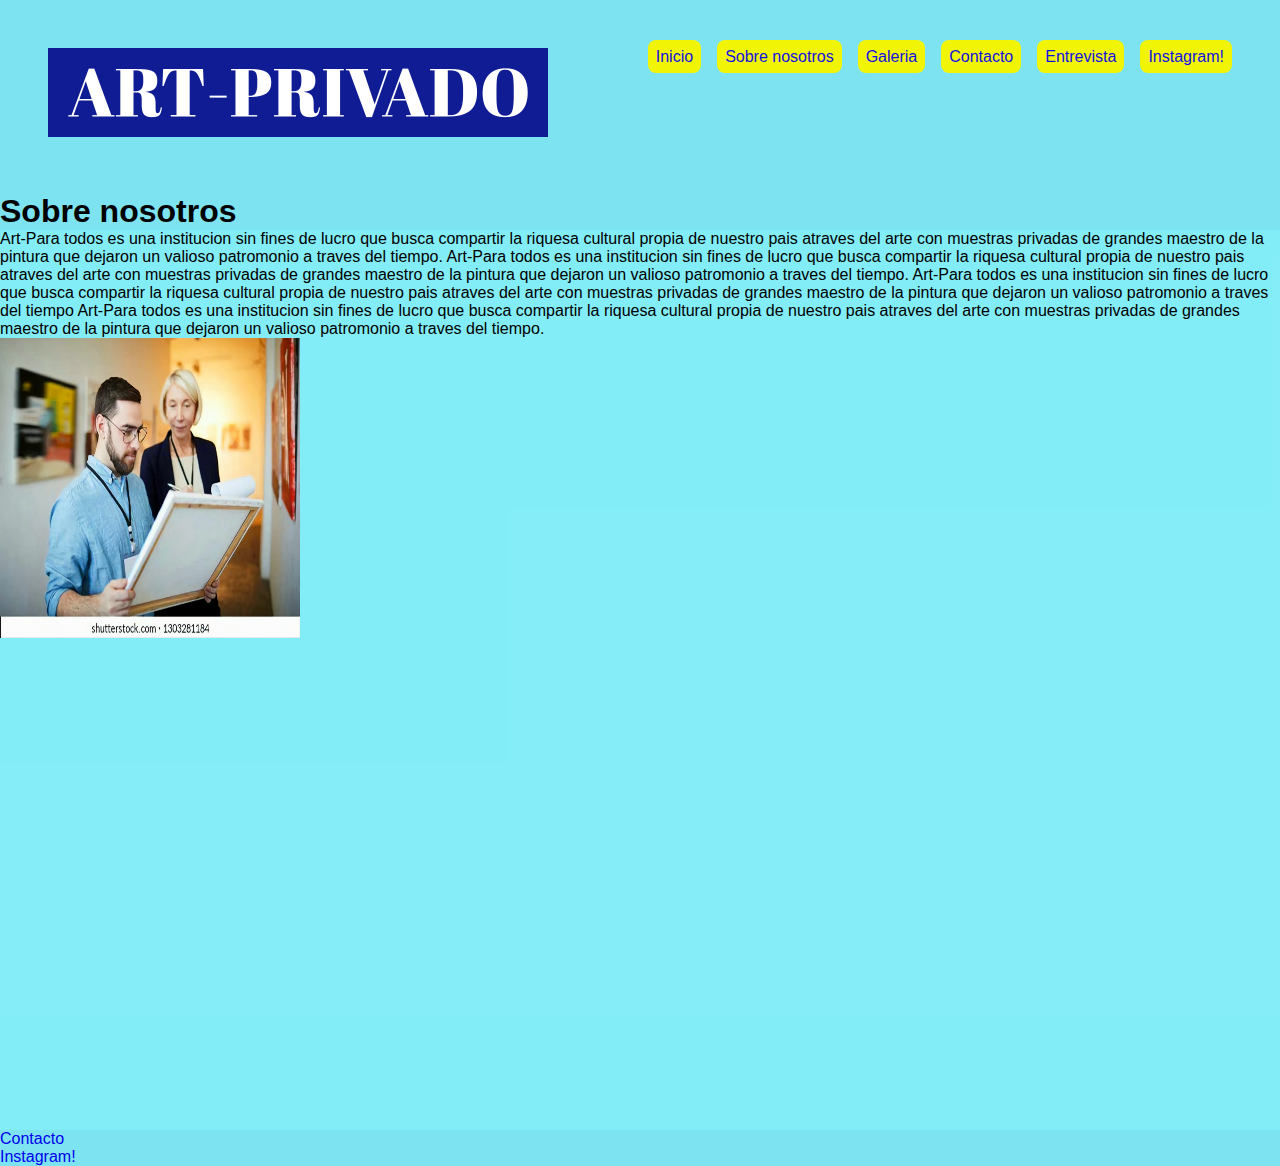
==== pages/about.html @ 00d24e81 "entregable" ====
<!DOCTYPE html>
<html lang="en">
<head>
  <meta charset="UTF-8">
  <meta http-equiv="X-UA-Compatible" content="IE=edge">
  <meta name="viewport" content="width=device-width, initial-scale=1.0">
  <meta name="descripcion" content=" Art-Privado es un sitio que comparte el arte en forma gratuita">
  <meta name=" keywords" content="Arte,Pintura argentina,cuadros,Pintores,colecciones privadas,">
  <title> Sobre nosotros</title>
    <!-- Cabecera de la pagina -->
    <link rel="stylesheet" href="./../styles/ estilos.css"/>
      <link rel="preconnect" href="https://fonts.googleapis.com">
      <link rel="preconnect" href="https://fonts.gstatic.com" crossorigin>
      <link href="https://cdn.jsdelivr.net/npm/bootstrap@5.2.0-beta1/dist/css/bootstrap.min.css" 
  rel="stylesheet" integrity="sha384-0evHe/X+R7YkIZDRvuzKMRqM+OrBnVFBL6DOitfPri4tjfHxaWutUpFmBp4vmVor" crossorigin="anonymous">
  </head>
  <body>
    <div class="grid-container">
    <header class="navbar">
      <h1><img src="./../assets/small.png"alt="logo"></h1>
      <nav>
        <!-- Enlaces de la barra de navegacion -->
        <ul>
          <li><a href="./../index.html">Inicio</a></li>
          <li><a href="./../pages/about.html">Sobre nosotros</a></li>
          <li><a href="./../pages/gallery.html">Galeria</a></li>
          <li><a href="./../pages/contact.html">Contacto</a></li>
          <li><a href="https://www.youtube.com/embed/y23fn1lE-VQ" title="YouTube video player">Entrevista</a></li>
          <li><a href="https://www.instagram.com" target="_blank"> Instagram!</a></li>
        <!-- Fin de los enlaces de la barra de navegacion  -->
      </nav>
      <!-- Fin de la barra de la navegacion  -->
    </header>
  </div>
  <div class="p-20">
    <section>
      <h1 class="text-center">Sobre nosotros</h1>
      <div class="row p-15">
        <div class="col">
      <article class="articulos">

        <p>
          Art-Para todos es una institucion sin fines de lucro que busca compartir la 
          riquesa cultural propia de nuestro pais atraves del arte con muestras privadas 
          de grandes maestro de la pintura que dejaron un valioso patromonio a traves del
          tiempo.
          Art-Para todos es una institucion sin fines de lucro que busca compartir la 
          riquesa cultural propia de nuestro pais atraves del arte con muestras privadas 
          de grandes maestro de la pintura que dejaron un valioso patromonio a traves del
          tiempo.
          Art-Para todos es una institucion sin fines de lucro que busca compartir la 
          riquesa cultural propia de nuestro pais atraves del arte con muestras privadas 
          de grandes maestro de la pintura que dejaron un valioso patromonio a traves del
          tiempo
          Art-Para todos es una institucion sin fines de lucro que busca compartir la 
          riquesa cultural propia de nuestro pais atraves del arte con muestras privadas 
          de grandes maestro de la pintura que dejaron un valioso patromonio a traves del
          tiempo.
        
        </p>
        <div class="col">
          <img class="cuadro" src="./../assets/image_6483441.JPG" alt="curador"height="300px"width="300px">
            </div>
        </div>
      </div>
        
      </article>
    </div>
    </section>
  </div>
      <footer class="gide">
        <ul>
          <li><a href="./../pages/contact.html">Contacto</a></li>
          <li><a href="https://www.instagram.com" target="_blank"> Instagram!</a></li>
        </ul>
      </footer> 
 
  <script src="https://cdn.jsdelivr.net/npm/bootstrap@5.2.0-beta1/dist/js/bootstrap.bundle.min.js" integrity="sha384-pprn3073KE6tl6bjs2QrFaJGz5/SUsLqktiwsUTF55Jfv3qYSDhgCecCxMW52nD2" crossorigin="anonymous"></script> 
</body>
</html>
---- styles/ estilos.css ----
* {
  Margin: 0;
  padding: 0;
  list-style: none;
  text-decoration: none;
}

.header {
  border-bottom: 1px solid #f7b1b1;
}

.navbar {
  display: flex;
  flex-direction: row;
  justify-content: space-between;
  align-content: center;
  padding: 3rem;
}
.navbar a {
  padding: 0.5rem;
  background-color: hwb(61 2% 4%);
  border-radius: 0.5rem;
  color: #1310e2;
}
.navbar ul {
  display: flex;
  gap: 1rem;
}
.navbar a:hover {
  background-color: rgba(38, 246, 173, 0.8784313725);
}

header, footer, article, aside, section {
  background-color: rgba(132, 237, 247, 0.9568627451);
}

.d-block {
  border: 10px solid #a7b2b7;
}

footer {
  display: flex;
  width: 100%;
  padding: 0;
}

body {
  font-family: Vegur, "PT Sans", Verdana, sans-serif;
  background-color: #0c0c59;
}

.articulos {
  height: 100vh;
}

.section {
  display: flex;
  flex-direction: row;
  justify-content: center;
  padding: 3rem;
  gap: 2rem;
}
.section .primeraImagen {
  width: 300px;
  height: 300px;
  border-radius: 10px;
  border: 10px solid rgba(7, 32, 195, 0.8078431373);
}
.section div {
  display: flex;
  flex-direction: column;
  gap: 2rem;
  align-items: flex-start;
}
.section div a {
  padding: 1rem;
  background-color: #f6fa10;
  border-radius: 0.5rem;
  color: #5e5ed2;
}

.grid-container {
  display: grid;
  grid-template-areas: "header" "footer";
  width: auto;
}

@media (max-width: 1200px) {
  .navbar ul {
    flex-direction: column;
    align-items: center;
    gap: 1.5rem;
  }
}
@media (max-width: 800px) {
  .section {
    flex-direction: column;
    align-items: center;
  }
}
.p-5 form {
  display: flex;
  flex-direction: column;
  justify-content: center;
  align-items: center;
  background-color: rgba(255, 255, 255, 0.395);
  border-radius: 20px;
}

.p-5 form .input {
  box-sizing: border-box;
  border: none;
  border-radius: 7px;
  padding: 10px;
  font-size: 15px;
  width: 90%;
  margin-bottom: 10px;
  text-align: justify;
}

.p-5 form label {
  text-align: justify;
}

.p-5 form .region {
  box-sizing: border-box;
  display: flex;
  flex-direction: row;
  justify-content: space-between;
  width: 90%;
}

.p-5 form .region .region1 {
  margin-right: 5px;
}

.p-5 form .region .region2 {
  margin-left: 5px;
}

.p-5 form select {
  margin-bottom: 10px;
  box-sizing: border-box;
  border: none;
  border-radius: 7px;
  padding: 10px;
  font-size: 15px;
  width: 80%;
}

.p-5 form .gusto {
  width: 90%;
  display: flex;
  flex-direction: row;
  justify-items: start;
  margin-bottom: 10px;
}

.p-5 form .gusto label {
  margin-right: 10px;
}

.radio {
  margin-right: 5px;
}

.checkLabel {
  width: 90%;
  display: flex;
  flex-direction: row;
  justify-content: start;
  margin-bottom: 10px;
}

.checkCond {
  border: none;
  vertical-align: middle;
  margin-right: 5px;
  justify-items: start;
}

textarea {
  width: 90%;
  min-height: 100px;
  max-height: 200px;
  max-width: 90%;
  min-width: 90%;
}

.buttonForm {
  box-sizing: border-box;
  border: none;
  border-radius: 7px;
  padding: 10px;
  font-size: 15px;
  width: 100px;
  margin-bottom: 10px;
  cursor: pointer;
}

#carouselExampleInterval {
  margin: 10px;
  padding: 10px;
}/*# sourceMappingURL= estilos.css.map */
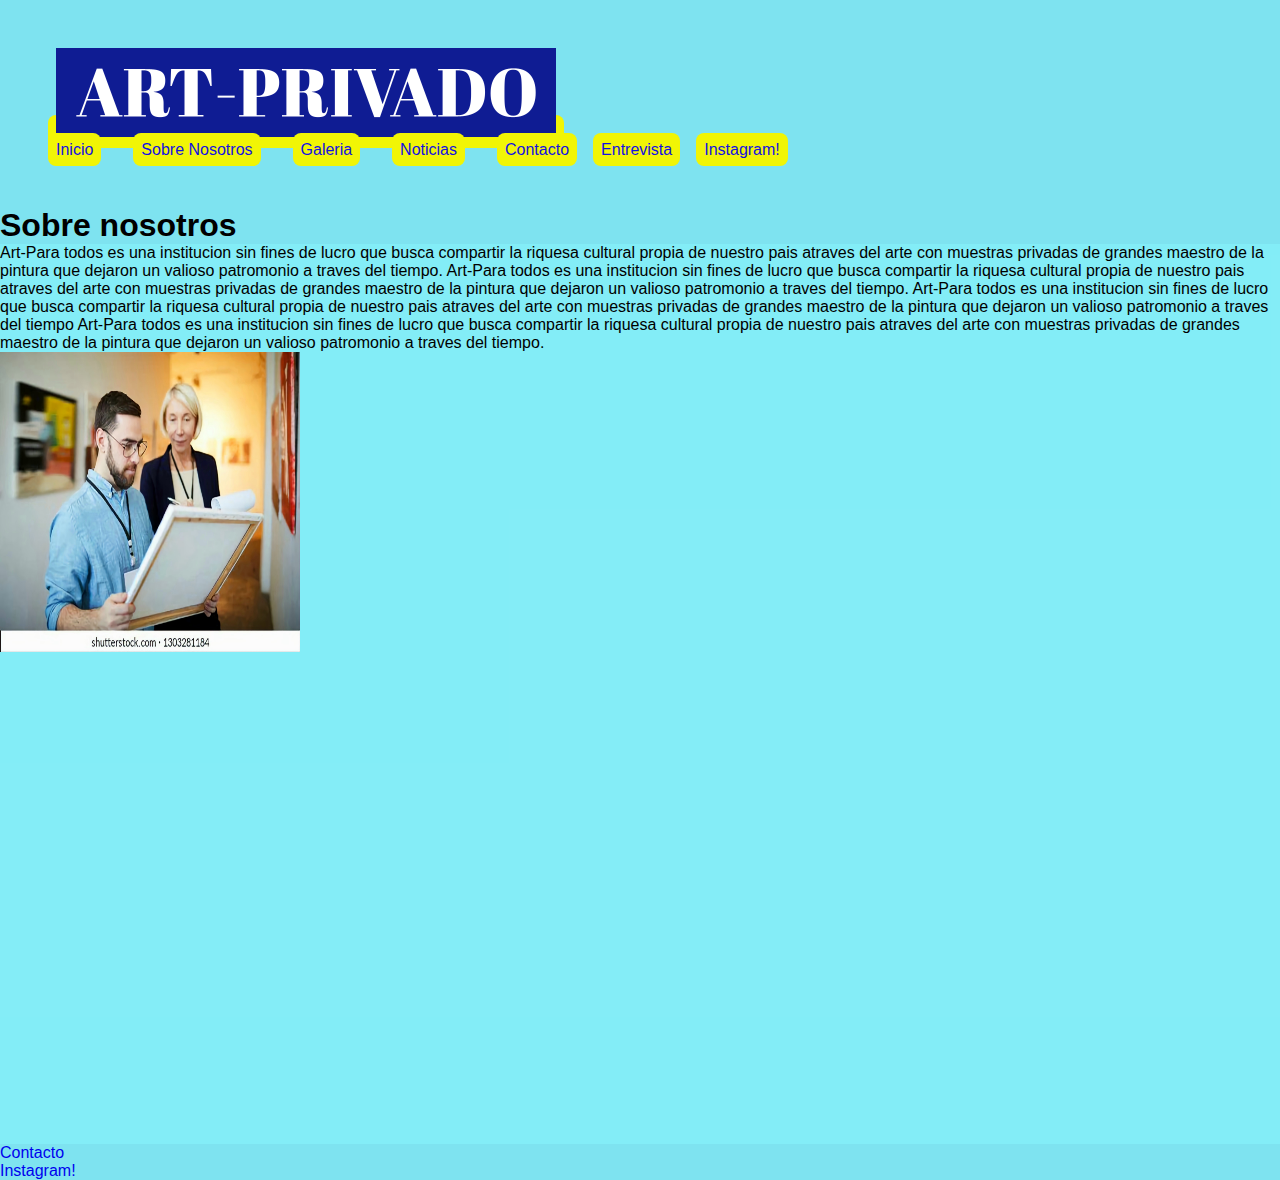
==== commit 98421832: "entregafinal" ====
--- a/pages/about.html
+++ b/pages/about.html
@@ -16,21 +16,42 @@
   </head>
   <body>
     <div class="grid-container">
-    <header class="navbar">
-      <h1><img src="./../assets/small.png"alt="logo"></h1>
-      <nav>
-        <!-- Enlaces de la barra de navegacion -->
-        <ul>
-          <li><a href="./../index.html">Inicio</a></li>
-          <li><a href="./../pages/about.html">Sobre nosotros</a></li>
-          <li><a href="./../pages/gallery.html">Galeria</a></li>
-          <li><a href="./../pages/contact.html">Contacto</a></li>
-          <li><a href="https://www.youtube.com/embed/y23fn1lE-VQ" title="YouTube video player">Entrevista</a></li>
-          <li><a href="https://www.instagram.com" target="_blank"> Instagram!</a></li>
-        <!-- Fin de los enlaces de la barra de navegacion  -->
-      </nav>
-      <!-- Fin de la barra de la navegacion  -->
-    </header>
+      <header>
+        <nav class="navbar navbar-expand-lg bg-info">
+          <div class="container-fluid justify-content-between">
+            <a class="navbar-brand" href="#"><img class="img-fluid" src="../assets/small.png"></a>
+            <button class="navbar-toggler" type="button" data-bs-toggle="collapse" data-bs-target="#navbarNavDropdown" aria-controls="navbarNavDropdown" aria-expanded="false" aria-label="Toggle navigation">
+              <span class="navbar-toggler-icon"></span>
+            </button>
+            <div class="collapse navbar-collapse" id="navbarNavDropdown">
+              <ul class="navbar-nav">
+                <li class="nav-item">
+                  <a class="nav-link active" aria-current="page" href="../index.html">Inicio</a><li>
+                </li>
+                <li class="nav-item">
+                  <a class="nav-link" href="../pages/about.html">Sobre Nosotros</a><li>
+                </li>
+                <li class="nav-item">
+                  <a class="nav-link" href="../pages/gallery.html">Galeria</a><li>
+                  </li>
+                  <li class="nav-item">
+                  <a class="nav-link" href="../pages/noticias.html">Noticias</a><li>
+                  </li>
+                  <li class="nav-item"> 
+                  <a class="nav-link"href="../pages/contact.html">Contacto</a></li>
+                  </li>
+                  <li class="nav-item">
+                  <a class="nav-link" href="https://www.youtube.com/embed/y23fn1lE-VQ" title="YouTube video player" target="_blank">Entrevista</a></li>
+                  <li class="nav-item">
+                  <a class="nav-link" href="https://www.instagram.com" target="_blank"> Instagram!</a></li>
+              </ul>
+            </div>
+          </div>
+        </nav>
+          
+          <!-- Enlaces de la barra de navegacion -->
+        
+      </header>
   </div>
   <div class="p-20">
     <section>
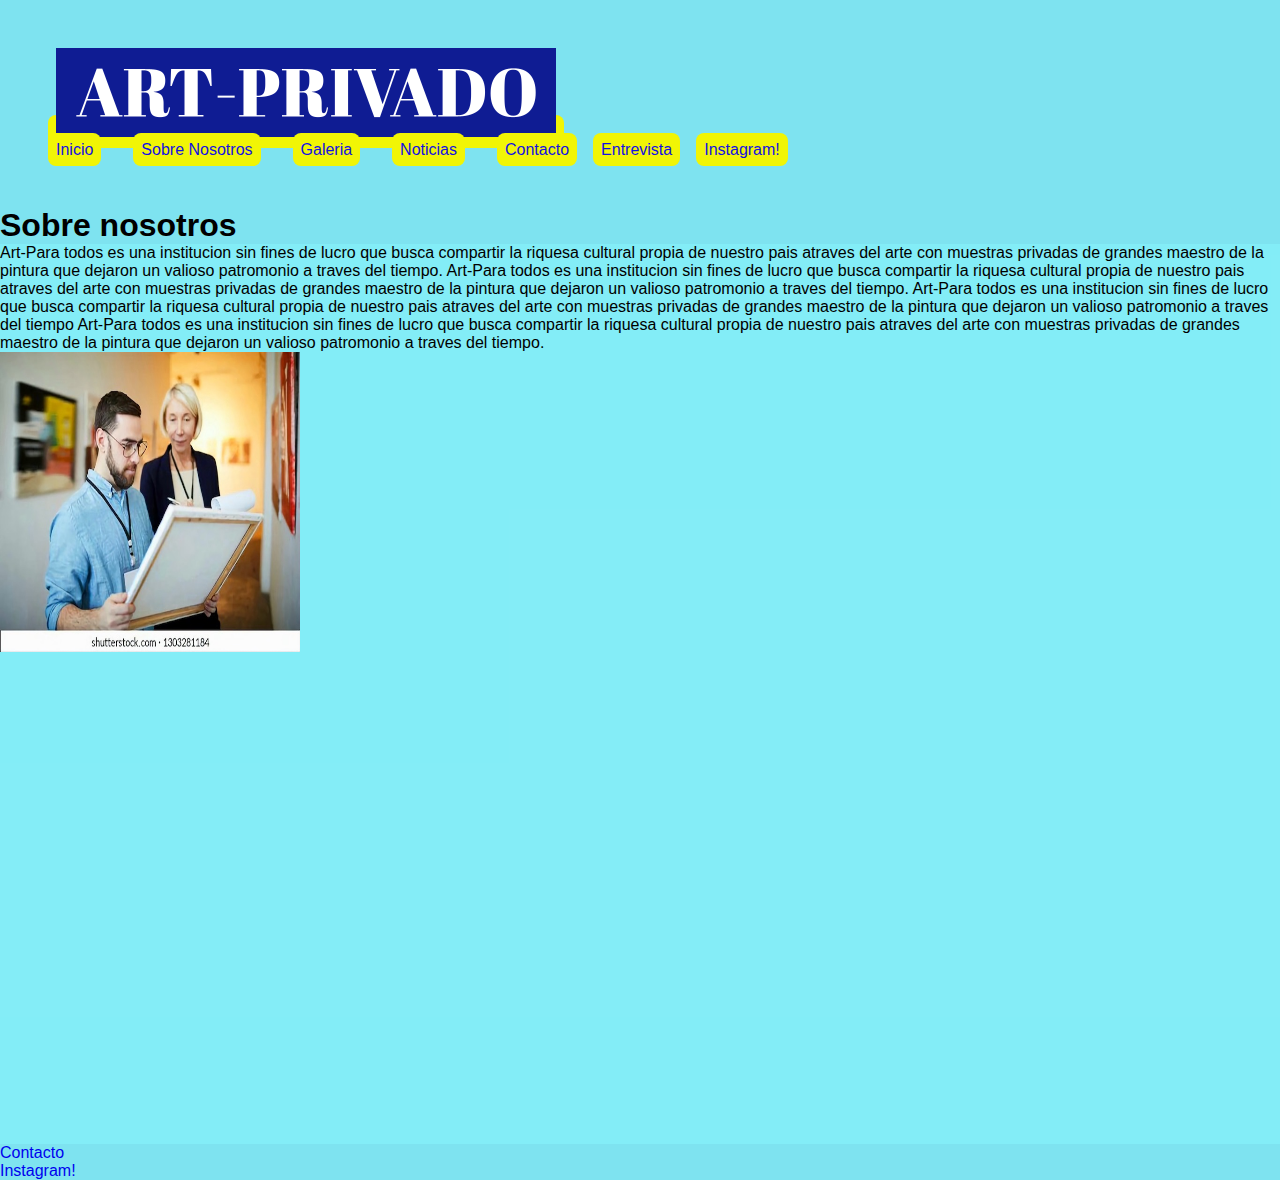
==== commit 1f7a9d16: "ultima entrega" ====
--- a/pages/about.html
+++ b/pages/about.html
@@ -89,13 +89,14 @@
     </div>
     </section>
   </div>
+   <!-- Inicio del footer  -->
       <footer class="gide">
         <ul>
           <li><a href="./../pages/contact.html">Contacto</a></li>
           <li><a href="https://www.instagram.com" target="_blank"> Instagram!</a></li>
         </ul>
       </footer> 
- 
+    <!-- Fin del footer  -->
   <script src="https://cdn.jsdelivr.net/npm/bootstrap@5.2.0-beta1/dist/js/bootstrap.bundle.min.js" integrity="sha384-pprn3073KE6tl6bjs2QrFaJGz5/SUsLqktiwsUTF55Jfv3qYSDhgCecCxMW52nD2" crossorigin="anonymous"></script> 
 </body>
 </html>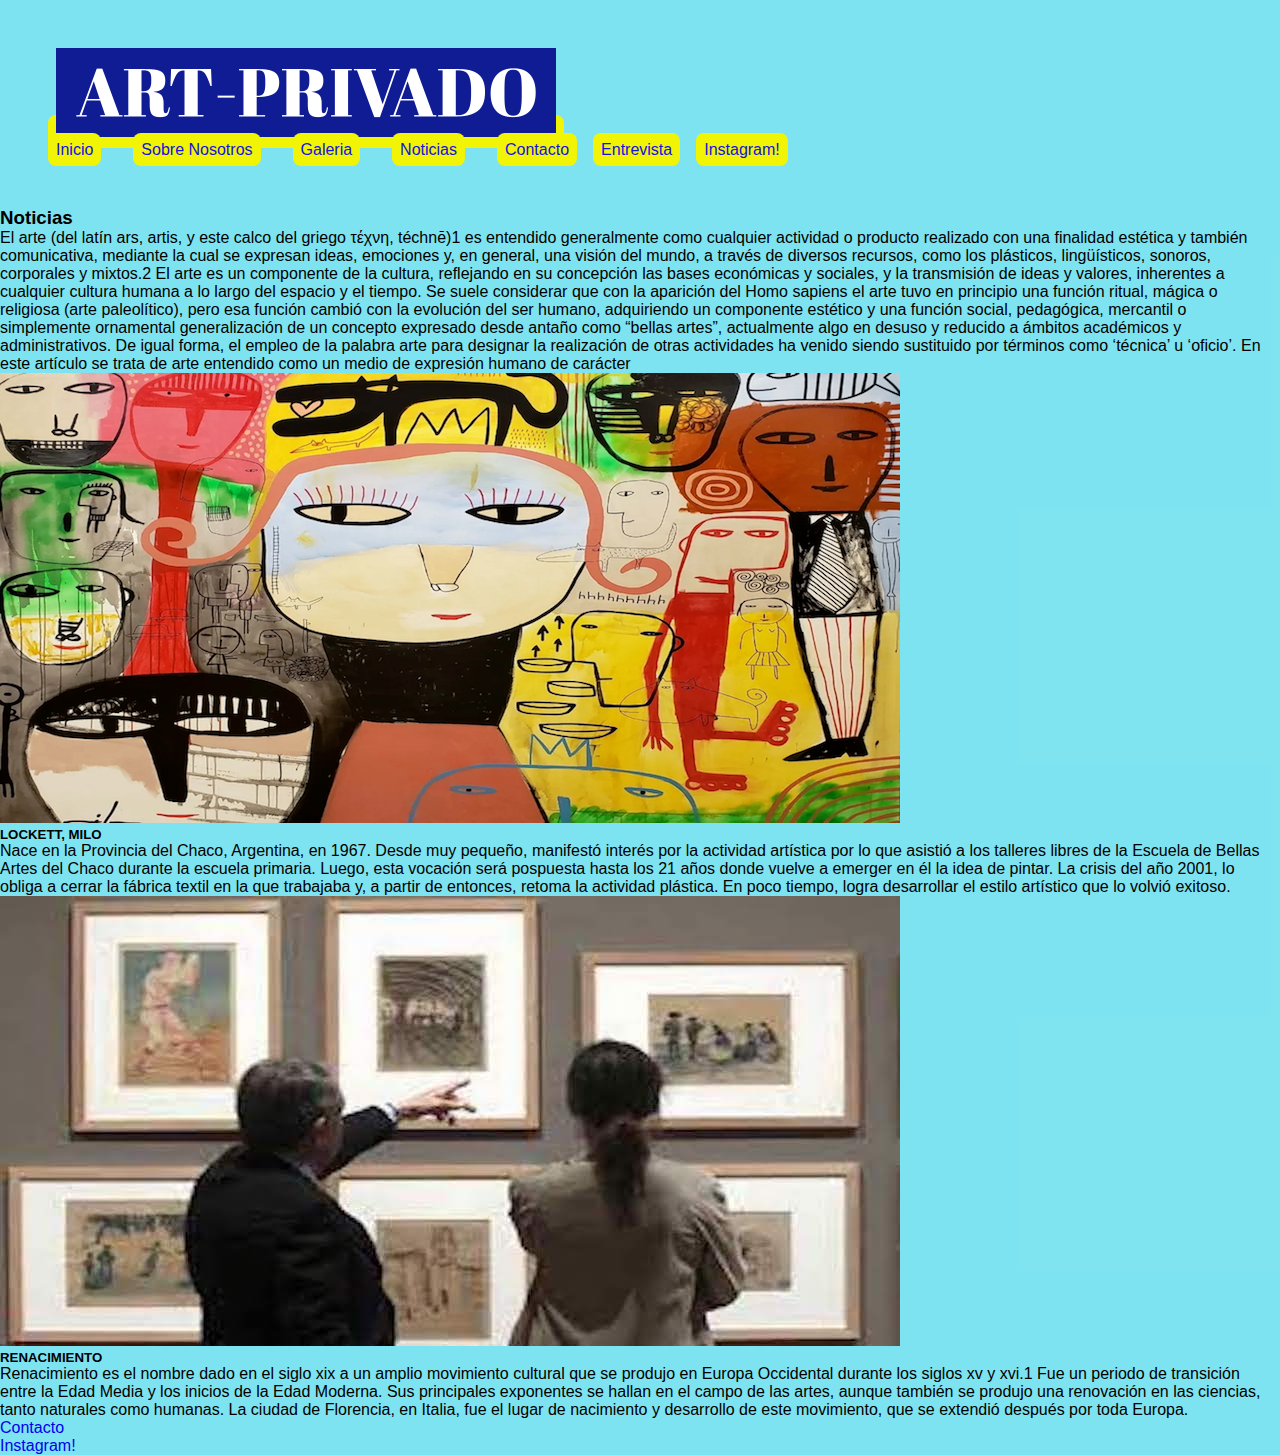
==== commit 5810e316: "entregafinal" ====
--- a/pages/about.html
+++ b/pages/about.html
@@ -1,102 +1,95 @@
 <!DOCTYPE html>
 <html lang="en">
 <head>
-  <meta charset="UTF-8">
-  <meta http-equiv="X-UA-Compatible" content="IE=edge">
-  <meta name="viewport" content="width=device-width, initial-scale=1.0">
-  <meta name="descripcion" content=" Art-Privado es un sitio que comparte el arte en forma gratuita">
-  <meta name=" keywords" content="Arte,Pintura argentina,cuadros,Pintores,colecciones privadas,">
-  <title> Sobre nosotros</title>
-    <!-- Cabecera de la pagina -->
-    <link rel="stylesheet" href="./../styles/ estilos.css"/>
+    <meta charset="UTF-8">
+    <meta http-equiv="X-UA-Compatible" content="IE=edge">
+    <meta name="viewport" content="width=device-width, initial-scale=1.0">
+    <meta name="descripcion" content=" Art-Privado es un sitio que comparte el arte en forma gratuita">
+    <meta name=" keywords" content="Arte,Pintura argentina,cuadros,Pintores,colecciones privadas,">
+      <title>Document</title>
+       <!-- Cabecera de la pagina -->
+      <link rel="stylesheet" href="./../styles/ estilos.css"/>
       <link rel="preconnect" href="https://fonts.googleapis.com">
       <link rel="preconnect" href="https://fonts.gstatic.com" crossorigin>
       <link href="https://cdn.jsdelivr.net/npm/bootstrap@5.2.0-beta1/dist/css/bootstrap.min.css" 
   rel="stylesheet" integrity="sha384-0evHe/X+R7YkIZDRvuzKMRqM+OrBnVFBL6DOitfPri4tjfHxaWutUpFmBp4vmVor" crossorigin="anonymous">
-  </head>
-  <body>
-    <div class="grid-container">
-      <header>
-        <nav class="navbar navbar-expand-lg bg-info">
-          <div class="container-fluid justify-content-between">
-            <a class="navbar-brand" href="#"><img class="img-fluid" src="../assets/small.png"></a>
-            <button class="navbar-toggler" type="button" data-bs-toggle="collapse" data-bs-target="#navbarNavDropdown" aria-controls="navbarNavDropdown" aria-expanded="false" aria-label="Toggle navigation">
-              <span class="navbar-toggler-icon"></span>
-            </button>
-            <div class="collapse navbar-collapse" id="navbarNavDropdown">
-              <ul class="navbar-nav">
-                <li class="nav-item">
-                  <a class="nav-link active" aria-current="page" href="../index.html">Inicio</a><li>
+ </head>
+<body>
+  <div class="grid-container">
+    <header>
+      <nav class="navbar navbar-expand-lg bg-info">
+        <div class="container-fluid justify-content-between">
+          <a class="navbar-brand" href="#"><img class="img-fluid" src="../assets/small.png"></a>
+          <button class="navbar-toggler" type="button" data-bs-toggle="collapse" data-bs-target="#navbarNavDropdown" aria-controls="navbarNavDropdown" aria-expanded="false" aria-label="Toggle navigation">
+            <span class="navbar-toggler-icon"></span>
+          </button>
+          <div class="collapse navbar-collapse" id="navbarNavDropdown">
+            <ul class="navbar-nav">
+              <li class="nav-item">
+                <a class="nav-link active" aria-current="page" href="../index.html">Inicio</a><li>
+              </li>
+              <li class="nav-item">
+                <a class="nav-link" href="../pages/about.html">Sobre Nosotros</a><li>
+              </li>
+              <li class="nav-item">
+                <a class="nav-link" href="../pages/gallery.html">Galeria</a><li>
                 </li>
                 <li class="nav-item">
-                  <a class="nav-link" href="../pages/about.html">Sobre Nosotros</a><li>
+                <a class="nav-link" href="../pages/noticias.html">Noticias</a><li>
+                </li>
+                <li class="nav-item"> 
+                <a class="nav-link"href="../pages/contact.html">Contacto</a></li>
                 </li>
                 <li class="nav-item">
-                  <a class="nav-link" href="../pages/gallery.html">Galeria</a><li>
-                  </li>
-                  <li class="nav-item">
-                  <a class="nav-link" href="../pages/noticias.html">Noticias</a><li>
-                  </li>
-                  <li class="nav-item"> 
-                  <a class="nav-link"href="../pages/contact.html">Contacto</a></li>
-                  </li>
-                  <li class="nav-item">
-                  <a class="nav-link" href="https://www.youtube.com/embed/y23fn1lE-VQ" title="YouTube video player" target="_blank">Entrevista</a></li>
-                  <li class="nav-item">
-                  <a class="nav-link" href="https://www.instagram.com" target="_blank"> Instagram!</a></li>
-              </ul>
+                <a class="nav-link" href="https://www.youtube.com/embed/y23fn1lE-VQ" title="YouTube video player" target="_blank">Entrevista</a></li>
+                <li class="nav-item">
+                <a class="nav-link" href="https://www.instagram.com" target="_blank"> Instagram!</a></li>
+            </ul>
+          </div>
+        </div>
+      </nav>  
+        <!-- Enlaces de la barra de navegacion -->
+    </header>
+  </div>
+  <section class="p-5">
+  
+        <h3>Noticias</h3>
+         <!-- inicio de noticias -->
+        <p>
+          El arte (del latín ars, artis, y este calco del griego τέχνη, téchnē)1​ es entendido generalmente como cualquier actividad o producto realizado con una finalidad estética y también comunicativa, mediante la cual se expresan ideas, emociones y, en general, una visión del mundo, a través de diversos recursos, como los plásticos, lingüísticos, sonoros, corporales y mixtos.2​ El arte es un componente de la cultura, reflejando en su concepción las bases económicas y sociales, y la transmisión de ideas y valores, inherentes a cualquier cultura humana a lo largo del espacio y el tiempo. Se suele considerar que con la aparición del Homo sapiens el arte tuvo en principio una función ritual, mágica o religiosa (arte paleolítico), pero esa función cambió con la evolución del ser humano, adquiriendo un componente estético y una función social, pedagógica, mercantil o simplemente ornamental
+ generalización de un concepto expresado desde antaño como “bellas artes”, actualmente algo en desuso y reducido a ámbitos académicos y administrativos. De igual forma, el empleo de la palabra arte para designar la realización de otras actividades ha venido siendo sustituido por términos como ‘técnica’ u ‘oficio’. En este artículo se trata de arte entendido como un medio de expresión humano de carácter
+        </p>
+        <div class="row row-cols-1 row-cols-md-2 g-4">
+          <div class="col">
+            <div class="card">
+              <img src="./../assets/milo  copia.png" class="card-img-top" alt="miro">
+              <div class="card-body">
+                <h5 class="card-title">LOCKETT, MILO</h5>
+                <p class="card-text">Nace en la Provincia del Chaco, Argentina, en 1967. Desde muy pequeño, manifestó interés por la actividad artística por lo que asistió a los talleres libres de la Escuela de Bellas Artes del Chaco durante la escuela primaria. Luego, esta vocación será pospuesta hasta los 21 años donde vuelve a emerger en él la idea de pintar. La crisis del año 2001, lo obliga a cerrar la fábrica textil en la que trabajaba y, a partir de entonces, retoma la actividad plástica. En poco tiempo, logra desarrollar el estilo artístico que lo volvió exitoso.</p>
+              </div>
             </div>
           </div>
-        </nav>
-          
-          <!-- Enlaces de la barra de navegacion -->
-        
-      </header>
-  </div>
-  <div class="p-20">
-    <section>
-      <h1 class="text-center">Sobre nosotros</h1>
-      <div class="row p-15">
-        <div class="col">
-      <article class="articulos">
-
-        <p>
-          Art-Para todos es una institucion sin fines de lucro que busca compartir la 
-          riquesa cultural propia de nuestro pais atraves del arte con muestras privadas 
-          de grandes maestro de la pintura que dejaron un valioso patromonio a traves del
-          tiempo.
-          Art-Para todos es una institucion sin fines de lucro que busca compartir la 
-          riquesa cultural propia de nuestro pais atraves del arte con muestras privadas 
-          de grandes maestro de la pintura que dejaron un valioso patromonio a traves del
-          tiempo.
-          Art-Para todos es una institucion sin fines de lucro que busca compartir la 
-          riquesa cultural propia de nuestro pais atraves del arte con muestras privadas 
-          de grandes maestro de la pintura que dejaron un valioso patromonio a traves del
-          tiempo
-          Art-Para todos es una institucion sin fines de lucro que busca compartir la 
-          riquesa cultural propia de nuestro pais atraves del arte con muestras privadas 
-          de grandes maestro de la pintura que dejaron un valioso patromonio a traves del
-          tiempo.
-        
-        </p>
-        <div class="col">
-          <img class="cuadro" src="./../assets/image_6483441.JPG" alt="curador"height="300px"width="300px">
+          <div class="col">
+            <div class="card">
+              <img src="./../assets/proyec2.jpeg" class="card-img-top"alt=" escultura">
+              <div class="card-body">
+                <h5 class="card-title">RENACIMIENTO</h5>
+                <p class="card-text">Renacimiento es el nombre dado en el siglo xix a un amplio movimiento cultural que se produjo en Europa Occidental durante los siglos xv y xvi.1​ Fue un periodo de transición entre la Edad Media y los inicios de la Edad Moderna. Sus principales exponentes se hallan en el campo de las artes, aunque también se produjo una renovación en las ciencias, tanto naturales como humanas. La ciudad de Florencia, en Italia, fue el lugar de nacimiento y desarrollo de este movimiento, que se extendió después por toda Europa.</p>
+              </div>
             </div>
-        </div>
-      </div>
-        
-      </article>
-    </div>
-    </section>
-  </div>
-   <!-- Inicio del footer  -->
-      <footer class="gide">
+          </div>
+        <div class="row bg-primary">
+  </section>
+    <div class="row bg-primary">
+       <!-- inicio del footer  -->
+      <footer>
         <ul>
           <li><a href="./../pages/contact.html">Contacto</a></li>
           <li><a href="https://www.instagram.com" target="_blank"> Instagram!</a></li>
         </ul>
-      </footer> 
-    <!-- Fin del footer  -->
-  <script src="https://cdn.jsdelivr.net/npm/bootstrap@5.2.0-beta1/dist/js/bootstrap.bundle.min.js" integrity="sha384-pprn3073KE6tl6bjs2QrFaJGz5/SUsLqktiwsUTF55Jfv3qYSDhgCecCxMW52nD2" crossorigin="anonymous"></script> 
+      </footer>
+        <!-- Fin del footer  -->
+    </div>
+    <script src="https://cdn.jsdelivr.net/npm/bootstrap@5.2.0-beta1/dist/js/bootstrap.bundle.min.js" integrity="sha384-pprn3073KE6tl6bjs2QrFaJGz5/SUsLqktiwsUTF55Jfv3qYSDhgCecCxMW52nD2" crossorigin="anonymous"></script> 
 </body>
 </html>--- a/styles/ estilos.css
+++ b/styles/ estilos.css
@@ -47,10 +47,6 @@
 body {
   font-family: Vegur, "PT Sans", Verdana, sans-serif;
   background-color: #0c0c59;
-}
-
-.articulos {
-  height: 100vh;
 }
 
 .section {
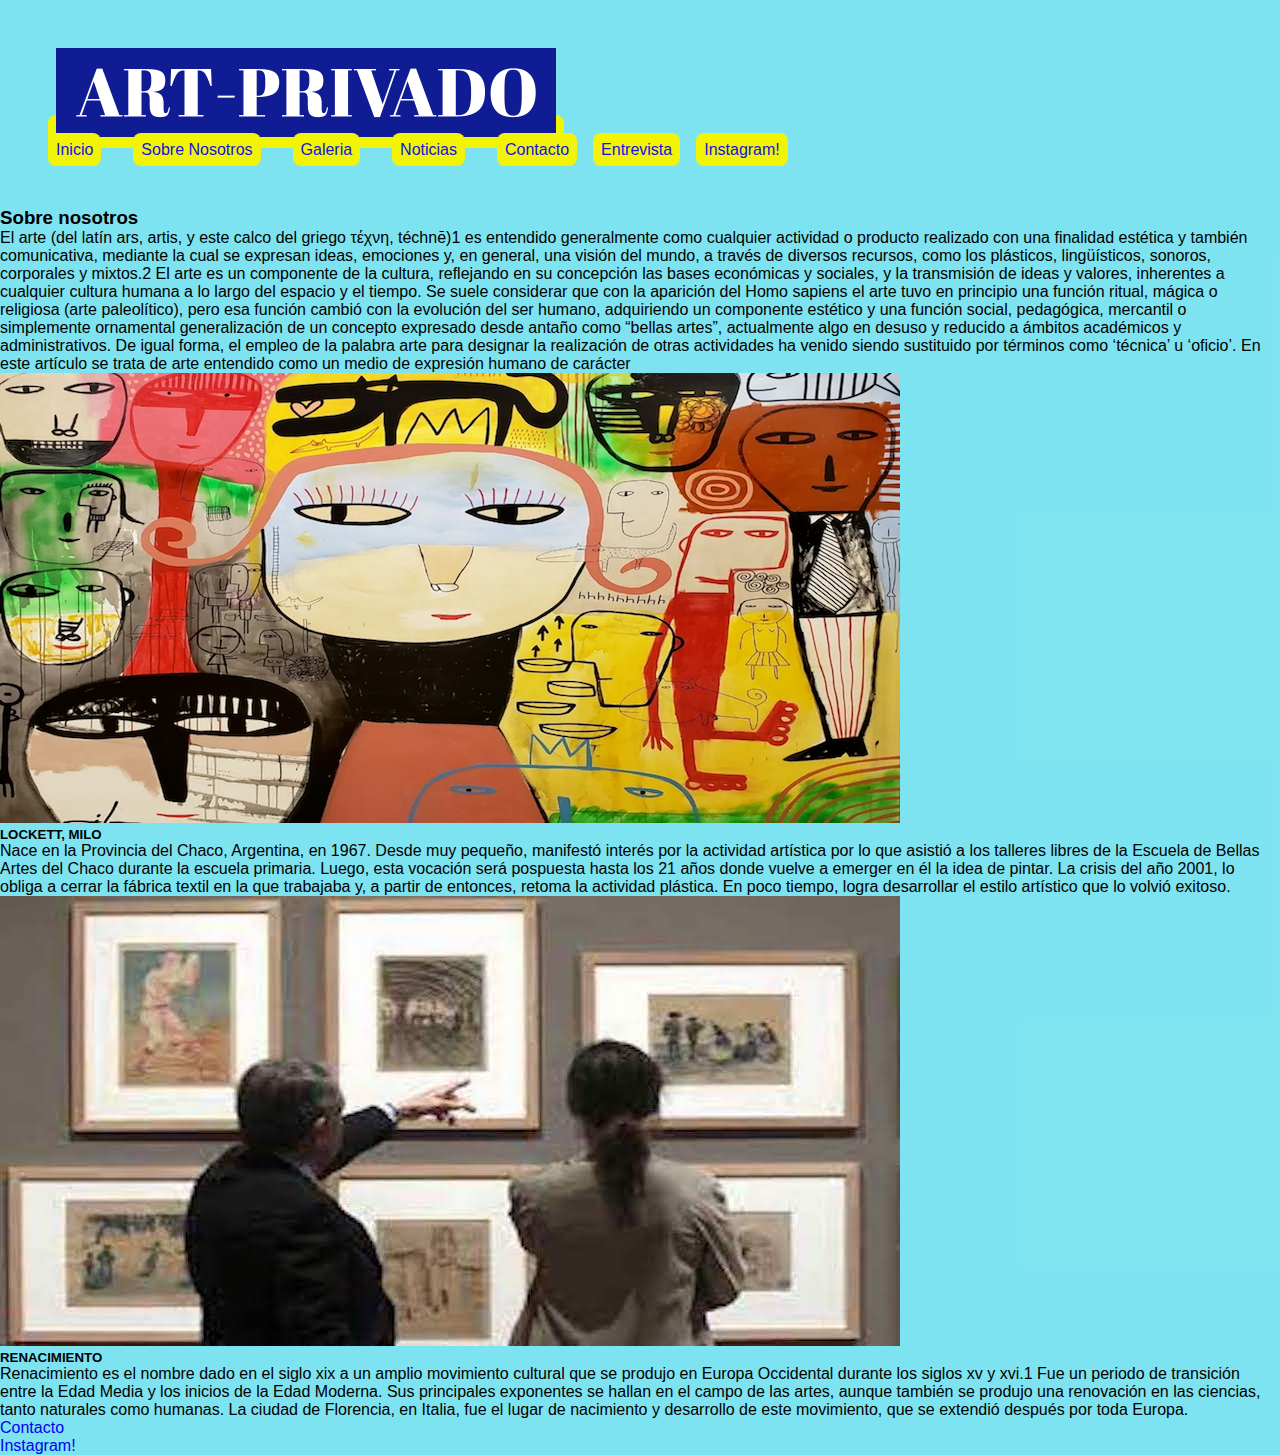
==== commit 1f3cacc4: "finalproyecto" ====
--- a/pages/about.html
+++ b/pages/about.html
@@ -53,7 +53,7 @@
   </div>
   <section class="p-5">
   
-        <h3>Noticias</h3>
+        <h3>Sobre nosotros </h3>
          <!-- inicio de noticias -->
         <p>
           El arte (del latín ars, artis, y este calco del griego τέχνη, téchnē)1​ es entendido generalmente como cualquier actividad o producto realizado con una finalidad estética y también comunicativa, mediante la cual se expresan ideas, emociones y, en general, una visión del mundo, a través de diversos recursos, como los plásticos, lingüísticos, sonoros, corporales y mixtos.2​ El arte es un componente de la cultura, reflejando en su concepción las bases económicas y sociales, y la transmisión de ideas y valores, inherentes a cualquier cultura humana a lo largo del espacio y el tiempo. Se suele considerar que con la aparición del Homo sapiens el arte tuvo en principio una función ritual, mágica o religiosa (arte paleolítico), pero esa función cambió con la evolución del ser humano, adquiriendo un componente estético y una función social, pedagógica, mercantil o simplemente ornamental
@@ -79,7 +79,7 @@
             </div>
           </div>
         <div class="row bg-primary">
-  </section>
+    </section>
     <div class="row bg-primary">
        <!-- inicio del footer  -->
       <footer>
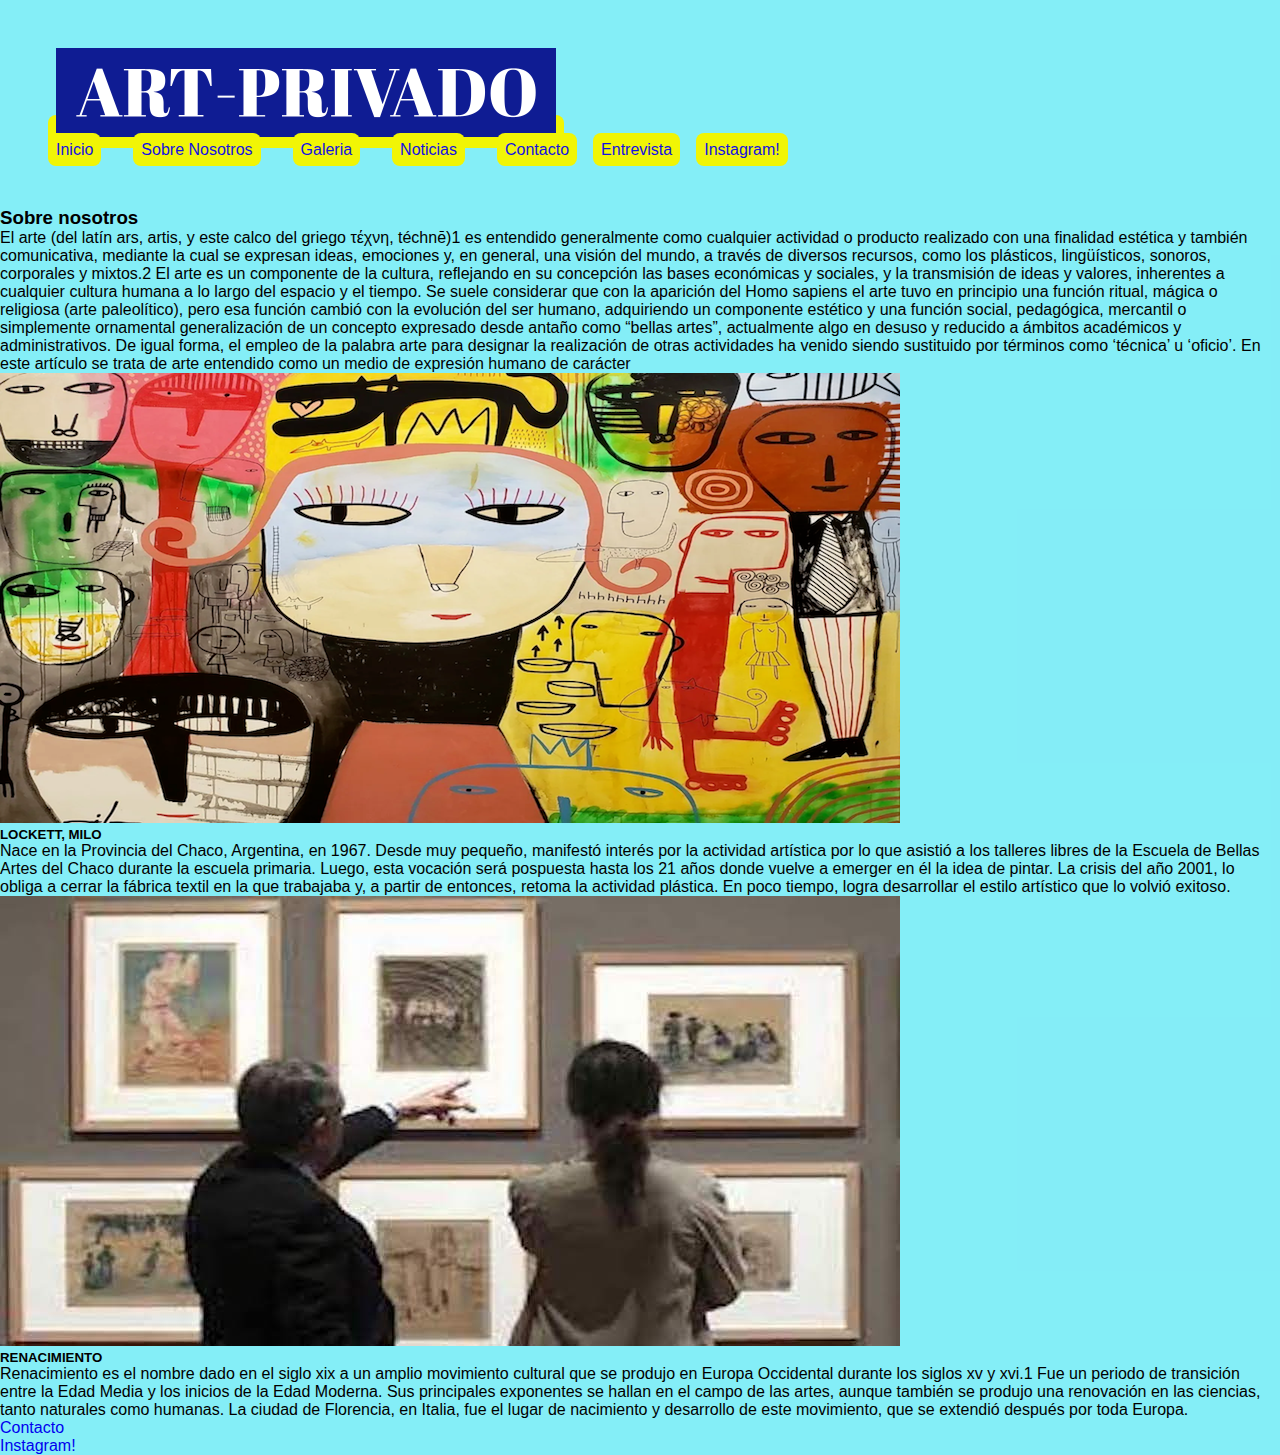
==== commit 03da0377: "correcionefinales2" ====
--- a/pages/about.html
+++ b/pages/about.html
@@ -6,7 +6,7 @@
     <meta name="viewport" content="width=device-width, initial-scale=1.0">
     <meta name="descripcion" content=" Art-Privado es un sitio que comparte el arte en forma gratuita">
     <meta name=" keywords" content="Arte,Pintura argentina,cuadros,Pintores,colecciones privadas,">
-      <title>Document</title>
+      <title>SobreNosotros</title>
        <!-- Cabecera de la pagina -->
       <link rel="stylesheet" href="./../styles/ estilos.css"/>
       <link rel="preconnect" href="https://fonts.googleapis.com">
@@ -14,7 +14,6 @@
       <link href="https://cdn.jsdelivr.net/npm/bootstrap@5.2.0-beta1/dist/css/bootstrap.min.css" 
   rel="stylesheet" integrity="sha384-0evHe/X+R7YkIZDRvuzKMRqM+OrBnVFBL6DOitfPri4tjfHxaWutUpFmBp4vmVor" crossorigin="anonymous">
  </head>
-<body>
   <div class="grid-container">
     <header>
       <nav class="navbar navbar-expand-lg bg-info">
@@ -47,7 +46,7 @@
             </ul>
           </div>
         </div>
-      </nav>  
+      </nav> 
         <!-- Enlaces de la barra de navegacion -->
     </header>
   </div>
--- a/styles/ estilos.css
+++ b/styles/ estilos.css
@@ -46,7 +46,8 @@
 
 body {
   font-family: Vegur, "PT Sans", Verdana, sans-serif;
-  background-color: #0c0c59;
+  background-color: rgba(132, 237, 247, 0.9568627451);
+  min-height: 100vh;
 }
 
 .section {
